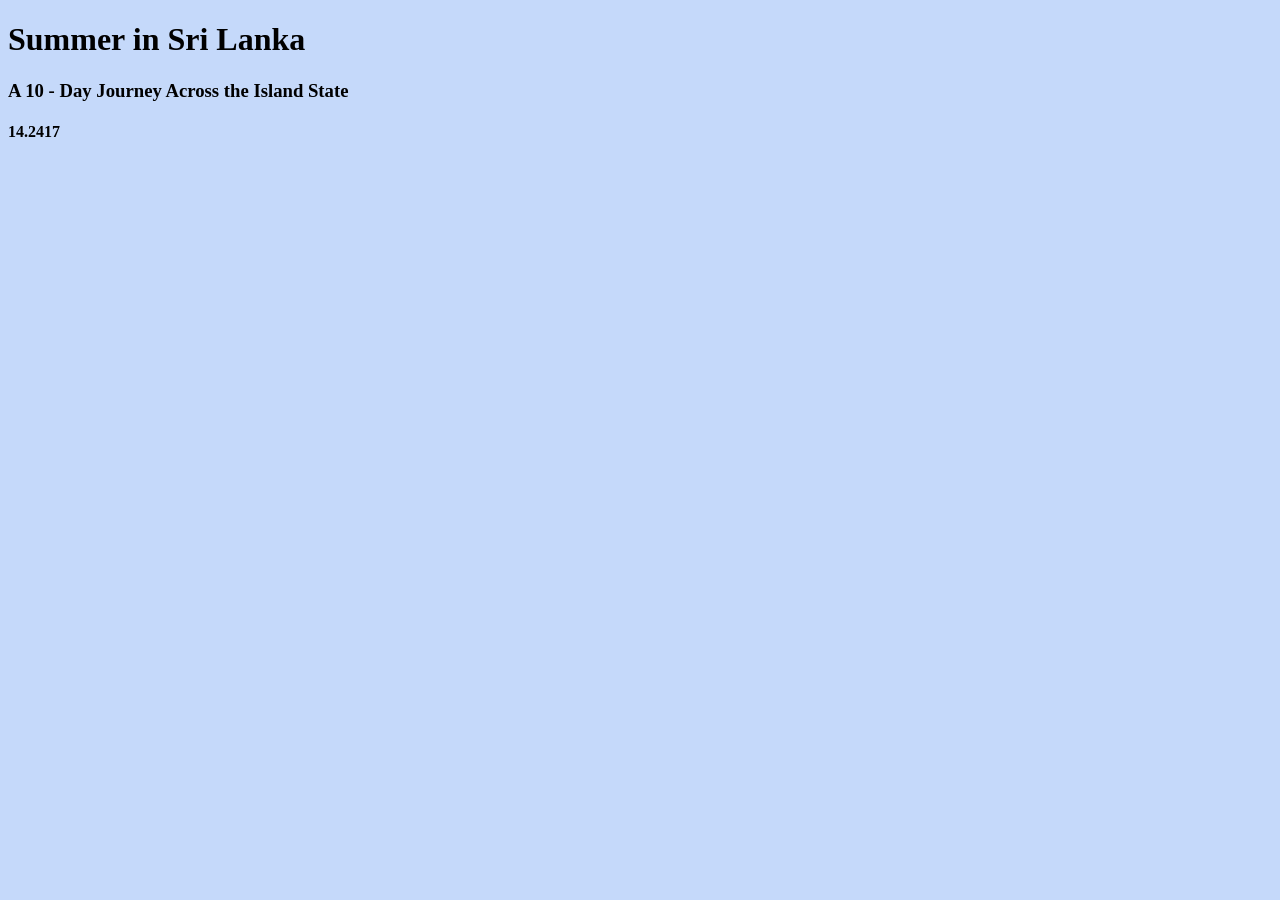
==== index.html @ 699320d8 "mi primer commit" ====
<!DOCTYPE html>
<html lang="en">
<head>

    <title>Viajes</title>
   

</head>
</head>

<body style="background-color: rgb(197, 217, 250)">
    <h1>Summer in  Sri Lanka
        
    </h1>

    <h3>A 10 - Day Journey Across the Island State </h3>


</body>
<footer>
    <h4>14.2417</h4>
</footer>
</html>
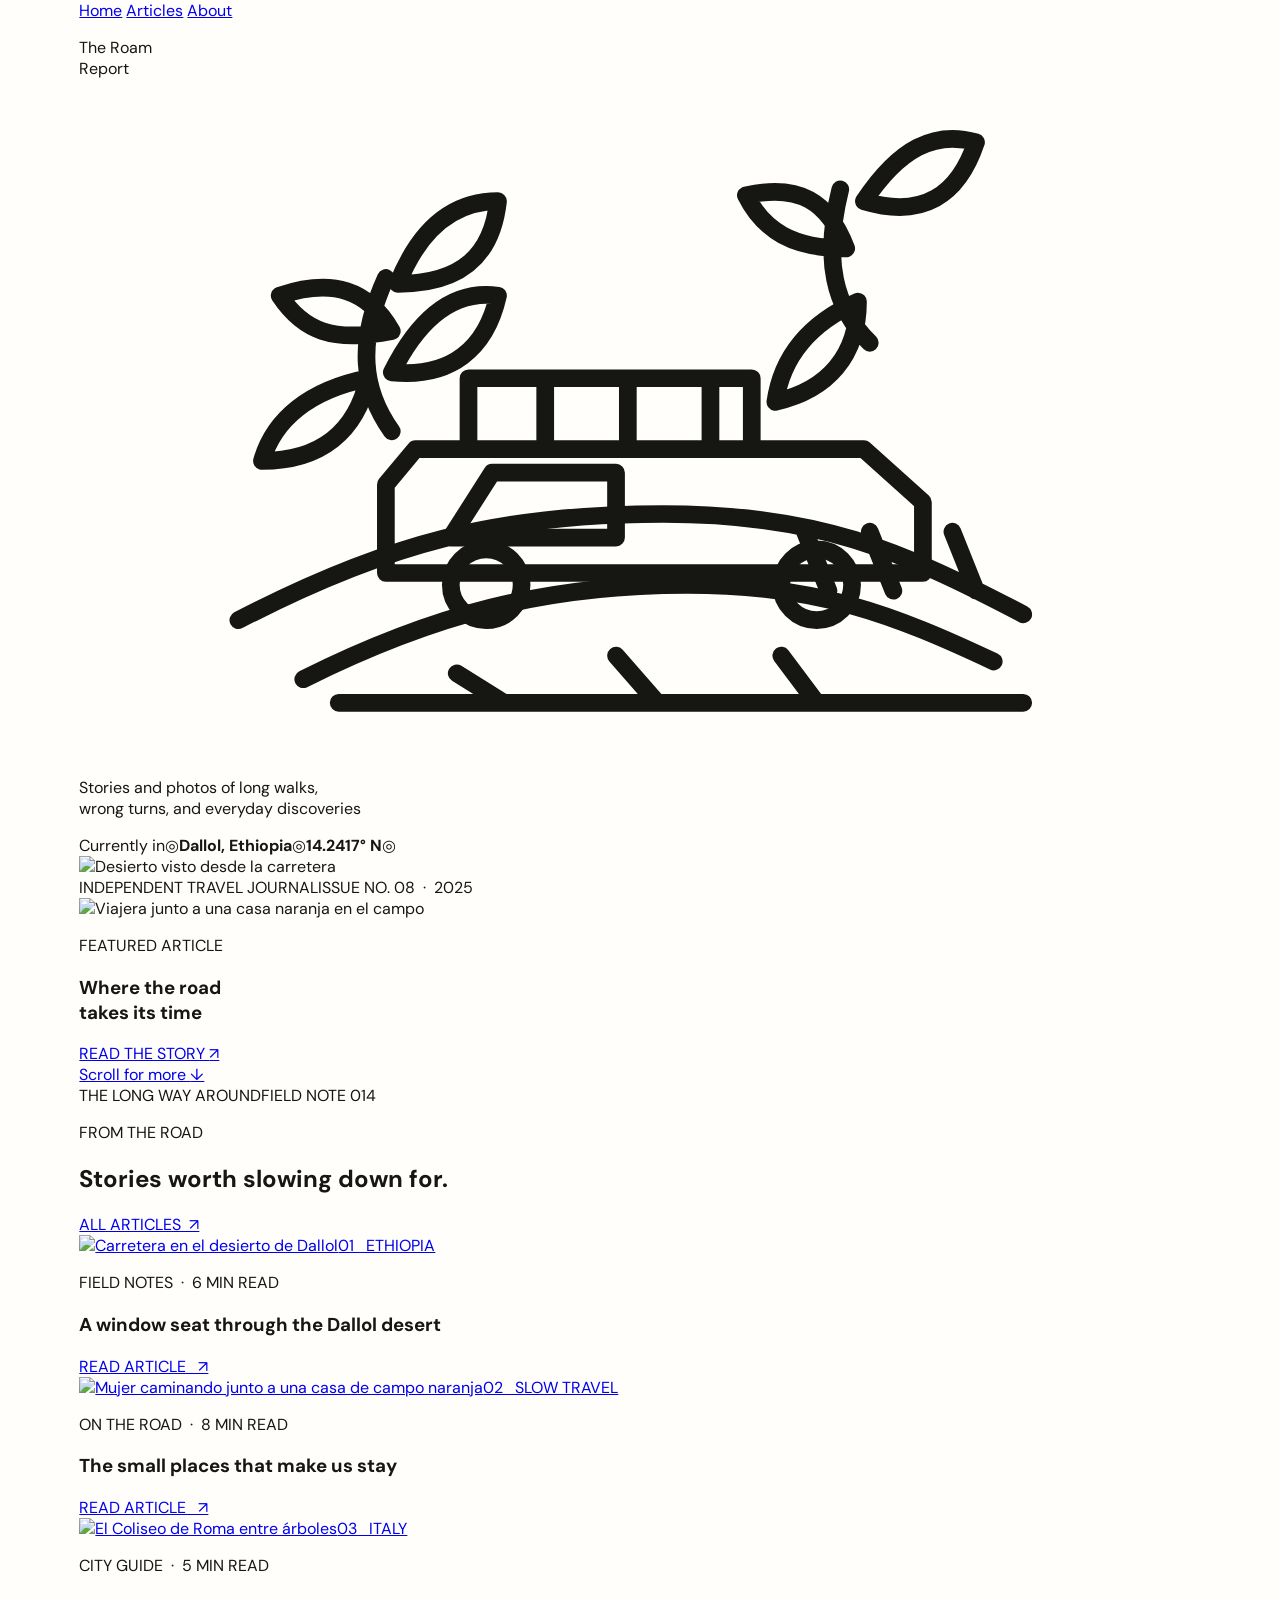
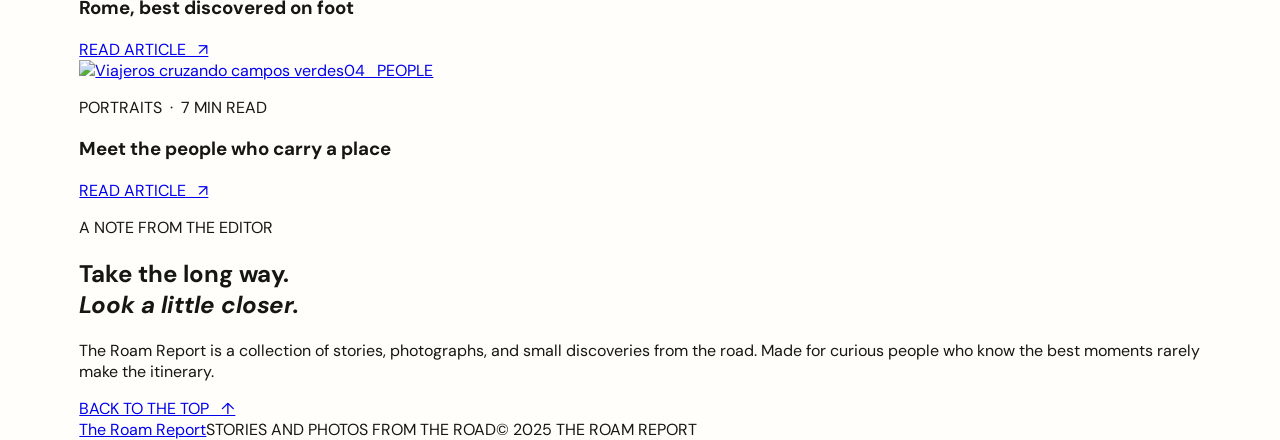
==== commit 58431b13: "mi tercer commit" ====
--- a/index.html
+++ b/index.html
@@ -1,23 +1,75 @@
-<!DOCTYPE html>
+<!doctype html>
 <html lang="en">
 <head>
+  <link rel="stylesheet" href="styles/style.css">
+  <meta charset="utf-8">
+  <meta name="viewport" content="width=device-width, initial-scale=1">
+  <meta name="description" content="Stories and photos of long walks, wrong turns, and everyday discoveries.">
+  <title>The Roam Report — Stories from the road</title>
+  <link rel="preconnect" href="https://fonts.googleapis.com">
+  <link rel="preconnect" href="https://fonts.gstatic.com" crossorigin>
+  <link href="https://fonts.googleapis.com/css2?family=DM+Sans:wght@400;500;600;700;800;900&family=Playfair+Display:ital,wght@0,500;0,600;1,500&display=swap" rel="stylesheet">
+  <link rel="stylesheet" href="assets/styles/styles.css">
+</head>
+<body>
+  <main>
+    <section class="landing" id="home">
+      <div class="intro-panel">
+        <nav class="nav-pill" aria-label="Main navigation">
+          <a class="current" href="#home">Home</a>
+          <a href="#articles">Articles</a>
+          <a href="#about">About</a>
+        </nav>
 
-    <title>Viajes</title>
-   
+        <div class="intro-copy">
+          <p class="brand">The Roam<br>Report</p>
+          <svg class="travel-doodle" viewBox="0 0 190 112" role="img" aria-label="Dibujo de un tren entre árboles">
+            <g fill="none" stroke="currentColor" stroke-linecap="round" stroke-linejoin="round" stroke-width="3">
+              <path d="M27 89c25-13 44-18 72-18 26 0 40 6 61 17M38 99c22-11 41-16 65-16 22 0 35 5 52 13M52 31c-5 11-4 19 1 26m0-17c-10 2-15 0-19-6 9-3 15-1 19 6Zm1-8c4-10 10-14 17-14-1 9-6 14-17 14Zm-5 16c-10 2-16 7-18 14 10 0 16-5 18-14Zm4-1c5-10 11-14 18-13-2 9-8 14-18 13Zm76-31c-3 12-1 20 5 26m-4-16c-9 0-14-3-17-9 9-2 14 1 17 9Zm3-8c6-9 12-12 19-10-3 9-9 13-19 10Zm-1 17c-9 4-13 10-14 17 9-2 14-8 14-17Zm-9 39 4 10m7-10 4 10m10-10 4 10"/>
+              <path d="M57 60h76l10 9v12H52V66l5-6Zm9 0V48h48v12m-35 0V49m14 11V49m14 11V49m-37 15h21v11H63z"/>
+              <circle cx="69" cy="83" r="6"/><circle cx="125" cy="83" r="6"/>
+              <path d="M44 103h116m-96-5 8 5m19-8 7 8m21-8 6 8"/>
+            </g>
+          </svg>
+          <p class="tagline">Stories and photos of long walks,<br>wrong turns, and everyday discoveries</p>
+        </div>
 
-</head>
-</head>
+        <div class="location-line"><span>Currently in</span><span class="globe">◎</span><strong>Dallol, Ethiopia</strong><span class="globe">◎</span><strong>14.2417° N</strong><span class="globe">◎</span></div>
+      </div>
 
-<body style="background-color: rgb(197, 217, 250)">
-    <h1>Summer in  Sri Lanka
-        
-    </h1>
+      <div class="cover-panel">
+        <img class="cover-landscape" src="assets/images/desert-road.png" alt="Desierto visto desde la carretera">
+        <div class="cover-tint"></div>
+        <div class="cover-topline"><span>INDEPENDENT TRAVEL JOURNAL</span><span>ISSUE NO. 08 &nbsp;·&nbsp; 2025</span></div>
+        <div class="focus-mark" aria-hidden="true"></div>
+        <article class="featured-card">
+          <img src="assets/images/orange-house.png" alt="Viajera junto a una casa naranja en el campo">
+          <p class="card-label">FEATURED ARTICLE</p>
+          <h1>Where the road<br>takes its time</h1>
+          <a href="#articles" class="card-link">READ THE STORY <span>↗</span></a>
+        </article>
+        <a class="scroll-prompt" href="#articles">Scroll for more <span>↓</span></a>
+        <div class="cover-caption"><span>THE LONG WAY AROUND</span><span>FIELD NOTE 014</span></div>
+      </div>
+    </section>
 
-    <h3>A 10 - Day Journey Across the Island State </h3>
+    <section class="articles-section" id="articles">
+      <div class="section-heading"><div><p class="eyebrow">FROM THE ROAD</p><h2>Stories worth slowing down for.</h2></div><a href="#about" class="all-link">ALL ARTICLES&nbsp; ↗</a></div>
+      <div class="article-grid">
+        <article class="article-card"><a href="#about" class="article-photo"><img src="assets/images/desert-road.png" alt="Carretera en el desierto de Dallol"><span>01 &nbsp; ETHIOPIA</span></a><p class="article-meta">FIELD NOTES &nbsp;·&nbsp; 6 MIN READ</p><h3>A window seat through the Dallol desert</h3><a class="read-link" href="#about">READ ARTICLE &nbsp; ↗</a></article>
+        <article class="article-card"><a href="#about" class="article-photo"><img src="assets/images/orange-house.png" alt="Mujer caminando junto a una casa de campo naranja"><span>02 &nbsp; SLOW TRAVEL</span></a><p class="article-meta">ON THE ROAD &nbsp;·&nbsp; 8 MIN READ</p><h3>The small places that make us stay</h3><a class="read-link" href="#about">READ ARTICLE &nbsp; ↗</a></article>
+        <article class="article-card"><a href="#about" class="article-photo"><img src="assets/images/rome.png" alt="El Coliseo de Roma entre árboles"><span>03 &nbsp; ITALY</span></a><p class="article-meta">CITY GUIDE &nbsp;·&nbsp; 5 MIN READ</p><h3>Rome, best discovered on foot</h3><a class="read-link" href="#about">READ ARTICLE &nbsp; ↗</a></article>
+        <article class="article-card"><a href="#about" class="article-photo"><img src="assets/images/travelers-in-fields.png" alt="Viajeros cruzando campos verdes"><span>04 &nbsp; PEOPLE</span></a><p class="article-meta">PORTRAITS &nbsp;·&nbsp; 7 MIN READ</p><h3>Meet the people who carry a place</h3><a class="read-link" href="#about">READ ARTICLE &nbsp; ↗</a></article>
+      </div>
+    </section>
 
-
+    <section class="about-section" id="about">
+      <p class="eyebrow">A NOTE FROM THE EDITOR</p>
+      <h2>Take the long way.<br><em>Look a little closer.</em></h2>
+      <p class="about-copy">The Roam Report is a collection of stories, photographs, and small discoveries from the road. Made for curious people who know the best moments rarely make the itinerary.</p>
+      <a href="#home" class="about-link">BACK TO THE TOP &nbsp; ↑</a>
+    </section>
+    <footer><a class="footer-brand" href="#home">The Roam Report</a><span>STORIES AND PHOTOS FROM THE ROAD</span><span>© 2025 THE ROAM REPORT</span></footer>
+  </main>
 </body>
-<footer>
-    <h4>14.2417</h4>
-</footer>
-</html>+</html>
--- a/styles/style.css
+++ b/styles/style.css
@@ -0,0 +1,5 @@
+:root{--blue:#c6dcff;--blue-dark:#1261ef;--olive:#5c6e39;--orange:#d79c69;--cream:#f4eddb;--paper:#fffefa;--ink:#161712;--line:#d8d5ca;--sans:'DM Sans',Arial,sans-serif;--serif:'Playfair Display',Georgia,serif;--mono:'DM Mono',monospace}*{box-sizing:border-box}html{scroll-behavior:smooth}body{margin:0;background:#fff;color:var(--ink);font-family:var(--sans);-webkit-font-smoothing:antialiased}.site-shell{display:grid;grid-template-columns:235px minmax(0,1fr);max-width:1600px;margin:auto}.sidebar{background:var(--blue);min-height:100vh;height:100%;padding:32px 27px;position:sticky;top:0;align-self:start;display:flex;flex-direction:column;color:var(--blue-dark);overflow:hidden}.wordmark{font-size:28px;line-height:.84;font-weight:900;letter-spacing:-.09em;max-width:155px}.wordmark span,.footer-logo span{font:9px var(--sans);vertical-align:top;letter-spacing:0;margin-left:2px}.side-intro{margin:22px 0 55px;font:italic 14px/1.35 var(--serif);color:#2867ce}.side-nav{display:grid;gap:5px}.side-nav a{display:flex;gap:14px;align-items:center;padding:11px 7px;border-top:1px solid rgba(18,97,239,.19);font-size:12px;font-weight:600;color:#2764c3}.side-nav b{font:9px var(--mono);opacity:.6}.side-nav .active{color:#084cc4}.sidebar-bottom{margin-top:auto;display:grid;grid-template-columns:1fr 1fr;gap:16px;align-items:end;font:8px/1.6 var(--mono);letter-spacing:.06em}.side-rule{grid-column:1/-1;width:100%;height:1px;background:rgba(18,97,239,.35)}.side-social{text-align:right;font-family:var(--sans);font-weight:700}.side-vertical{position:absolute;right:11px;top:45%;writing-mode:vertical-rl;transform:rotate(180deg);font:7px var(--mono);letter-spacing:.16em;opacity:.5}main{min-width:0;background:var(--paper);padding:0 6.2%}.topbar{height:52px;display:flex;align-items:center;justify-content:space-between;border-bottom:1px solid var(--line);font:8px var(--mono);letter-spacing:.1em}.topbar span{color:#77766f}.topbar .top-location i{font-style:normal;color:var(--orange);padding:0 6px}.topbar>a{font-weight:500;color:var(--ink)}.topbar>a b{color:var(--blue-dark);margin-left:7px}.hero{min-height:383px;padding:36px 0 34px;display:grid;grid-template-columns:1.04fr 1fr;position:relative;border-bottom:1px solid var(--line)}.hero-copy{padding:17px 12px 12px 1px;position:relative;z-index:1}.kicker{font:8px var(--mono);letter-spacing:.12em;color:#555b4f;margin:0 0 17px}.hero h1{font:900 clamp(41px,5.7vw,73px)/.83 var(--sans);letter-spacing:-.095em;margin:0 0 21px;color:var(--blue-dark);text-transform:uppercase}.hero-description{font:12px/1.6 var(--serif);max-width:220px;margin:0 0 25px;color:#55564f}.round-link{display:inline-flex;align-items:center;gap:16px;font:8px var(--mono);letter-spacing:.08em;border-bottom:1px solid var(--ink);padding-bottom:7px}.round-link span{color:var(--blue-dark);font-size:15px}.hero-photo{margin:0;position:relative;min-height:295px;background:var(--orange)}.hero-photo:before{content:"";position:absolute;z-index:0;background:var(--orange);width:36%;height:100%;left:-17%;top:24px}.hero-photo img{display:block;position:relative;width:100%;height:100%;min-height:295px;object-fit:cover;filter:saturate(.82)}.hero-photo figcaption{position:absolute;bottom:0;left:0;right:0;display:flex;justify-content:space-between;background:rgba(255,254,250,.88);padding:8px 10px;font:7px var(--mono);letter-spacing:.08em}.hero-stamp{position:absolute;z-index:2;right:-16px;top:52px;width:95px;height:95px;border:1px solid var(--cream);border-radius:50%;display:grid;place-content:center;text-align:center;color:var(--cream);font:700 9px/1.2 var(--mono);letter-spacing:.07em;transform:rotate(10deg)}.hero-stamp em{font-style:normal;color:#fff}.hero-stamp i{font-style:normal;font-size:13px;margin-top:5px}.content-section{padding:35px 0 42px}.section-head{display:flex;justify-content:space-between;align-items:end;margin-bottom:18px}.section-head .kicker{margin-bottom:7px}.section-head h2{font:700 clamp(20px,2.3vw,28px)/1.08 var(--sans);letter-spacing:-.055em;margin:0}.section-head h2 span{color:var(--orange);margin-left:6px}.under-link{font:8px var(--mono);letter-spacing:.06em;border-bottom:1px solid #aaa89c;padding-bottom:5px;white-space:nowrap}.story-grid{display:grid;grid-template-columns:repeat(4,minmax(0,1fr));gap:13px}.story-image{height:120px;display:block;position:relative;overflow:hidden;background:#ded8bd}.story-image img,.place-grid img,.manifesto-image img{display:block;width:100%;height:100%;object-fit:cover;transition:transform .35s}.story-image:hover img,.place-grid a:hover img{transform:scale(1.035)}.image-index{position:absolute;left:7px;bottom:7px;padding:4px 5px;background:var(--cream);font:6px var(--mono);letter-spacing:.04em}.story-type{font:6px var(--mono);letter-spacing:.08em;color:#77796b;margin:10px 0 6px}.story-card h3{font:600 13px/1.18 var(--serif);margin:0 0 10px;min-height:46px}.story-arrow{font:7px var(--mono);letter-spacing:.04em;color:var(--olive)}.manifesto{display:grid;grid-template-columns:1.15fr .9fr 28px;background:var(--olive);color:var(--cream);min-height:265px;margin:0 -7.2%;padding:0 7.2%;position:relative}.manifesto-image{position:relative;min-height:265px}.manifesto-image img{position:absolute;inset:0}.manifesto-image>span{position:absolute;bottom:9px;left:10px;color:white;font:7px var(--mono);letter-spacing:.12em;text-shadow:0 1px 5px #222}.manifesto-copy{padding:31px 10px 25px 27px}.manifesto-copy .kicker{color:#d5d9c0;margin-bottom:18px}.manifesto-copy h2{font:800 clamp(27px,3.4vw,44px)/.91 var(--sans);letter-spacing:-.07em;margin:0 0 16px;text-transform:uppercase}.manifesto-copy h2 em{font-family:var(--serif);font-weight:500;text-transform:none;letter-spacing:-.04em}.manifesto-copy>p:not(.kicker){max-width:240px;font:10px/1.6 var(--serif);color:#e5e4d2;margin:0 0 18px}.cream-link{font:7px var(--mono);letter-spacing:.07em;color:var(--cream);border-bottom:1px solid rgba(244,237,219,.65);padding-bottom:5px}.manifesto-index{display:flex;flex-direction:column;align-items:center;justify-content:center;gap:11px;font:7px var(--mono);opacity:.75}.manifesto-index i{height:26px;width:1px;background:var(--cream);margin-top:2px}.destinations{padding-top:37px;padding-bottom:47px}.place-grid{display:grid;grid-template-columns:repeat(4,1fr);gap:10px}.place-grid>a{height:105px;position:relative;overflow:hidden;background:#d0d3ca}.place-grid>a:after{content:"";position:absolute;inset:45% 0 0;background:linear-gradient(transparent,rgba(10,15,11,.63))}.place-grid>a>span{position:absolute;z-index:1;left:9px;right:8px;bottom:8px;color:white;font:7px var(--mono);display:flex;gap:8px;align-items:center}.place-grid b{font-weight:500;letter-spacing:.1em}.place-grid i{font-style:normal;margin-left:auto;font-size:13px}.closing{position:relative;text-align:center;background:var(--cream);padding:39px 20px 36px;overflow:hidden}.closing .kicker{margin-bottom:12px}.closing h2{font:800 32px/.93 var(--sans);letter-spacing:-.075em;margin:0 0 12px;text-transform:uppercase}.closing h2 em{font:500 italic 35px var(--serif);text-transform:none}.closing>p:not(.kicker){font:10px var(--serif);color:#676454;margin:0 auto 17px}.closing form{display:flex;max-width:350px;margin:auto;border-bottom:1px solid #aaa58f;padding-bottom:6px}.closing input{min-width:0;flex:1;border:0;background:transparent;outline:0;font:7px var(--mono);letter-spacing:.08em}.closing button{border:0;background:none;font:7px var(--mono);letter-spacing:.04em;color:var(--olive);cursor:pointer}.closing-star{position:absolute;right:10%;top:40px;font-size:40px;color:#d8c8a8}.footer{min-height:49px;display:flex;align-items:center;justify-content:space-between;gap:15px;font:7px var(--mono);letter-spacing:.06em;color:#77766d}.footer-logo{font:800 13px var(--sans);letter-spacing:-.08em;color:var(--blue-dark)}.visually-hidden{position:absolute;width:1px;height:1px;padding:0;margin:-1px;overflow:hidden;clip:rect(0,0,0,0);white-space:nowrap;border:0}
+@media(min-width:1300px){main{padding-left:8%;padding-right:8%}.hero{min-height:440px}.hero-photo,.hero-photo img{min-height:340px}.story-image{height:150px}.manifesto{margin-left:-10%;margin-right:-10%;padding-left:10%;padding-right:10%}}@media(max-width:850px){.site-shell{grid-template-columns:175px minmax(0,1fr)}.sidebar{padding:28px 19px}.wordmark{font-size:24px}.side-intro{margin-bottom:38px}.side-vertical{display:none}main{padding:0 5%}.hero{min-height:330px}.hero h1{font-size:clamp(40px,7vw,58px)}.hero-photo,.hero-photo img{min-height:250px}.story-grid{grid-template-columns:repeat(2,1fr);row-gap:20px}.story-image{height:140px}.story-card h3{min-height:0}.manifesto{margin-left:-5.6%;margin-right:-5.6%;padding:0 5.6%}.manifesto-copy{padding-left:18px}.place-grid>a{height:95px}}
+@media(max-width:560px){.site-shell{display:block}.sidebar{position:relative;min-height:0;height:auto;padding:16px 20px;display:flex;flex-direction:row;align-items:center;justify-content:space-between}.wordmark{font-size:19px;line-height:.82}.side-intro,.sidebar-bottom,.side-vertical{display:none}.side-nav{display:flex;gap:9px}.side-nav a{border:0;padding:6px 0;font-size:9px}.side-nav b{display:none}.side-nav a:not(.active){display:none}.side-nav .active{font-size:9px}.site-shell:has(.side-nav .active:target) .side-nav a{display:flex}.topbar{height:39px;font-size:6px}.topbar .top-location{display:none}.hero{grid-template-columns:1fr;min-height:0;padding:28px 0 22px;gap:19px}.hero-copy{padding:4px 2px}.hero h1{font-size:58px}.hero-description{max-width:260px}.hero-photo,.hero-photo img{min-height:235px}.hero-photo:before{left:-10%;width:28%;top:13px}.hero-stamp{width:74px;height:74px;right:-8px;top:auto;bottom:195px;font-size:7px}.hero-stamp i{font-size:10px}.content-section{padding:27px 0 33px}.section-head{align-items:end;gap:10px}.section-head h2{font-size:22px}.section-head .kicker{font-size:7px}.under-link{font-size:6px}.story-grid{gap:17px 10px}.story-image{height:108px}.story-card h3{font-size:12px}.story-type{font-size:5px}.manifesto{grid-template-columns:1fr 1fr 19px;min-height:220px;margin:0 -5.6%;padding:0 5.6%}.manifesto-image{min-height:220px}.manifesto-copy{padding:24px 7px 15px 13px}.manifesto-copy h2{font-size:27px}.manifesto-copy>p:not(.kicker){font-size:9px}.manifesto-index{gap:8px}.destinations{padding-top:30px}.place-grid{grid-template-columns:repeat(2,1fr);gap:8px}.place-grid>a{height:105px}.closing{padding:32px 15px}.closing-star{right:6%;top:25px;font-size:28px}.closing h2{font-size:29px}.footer{flex-wrap:wrap;padding:14px 0;font-size:6px;gap:9px}.footer span:nth-child(2){display:none}}
+
+
